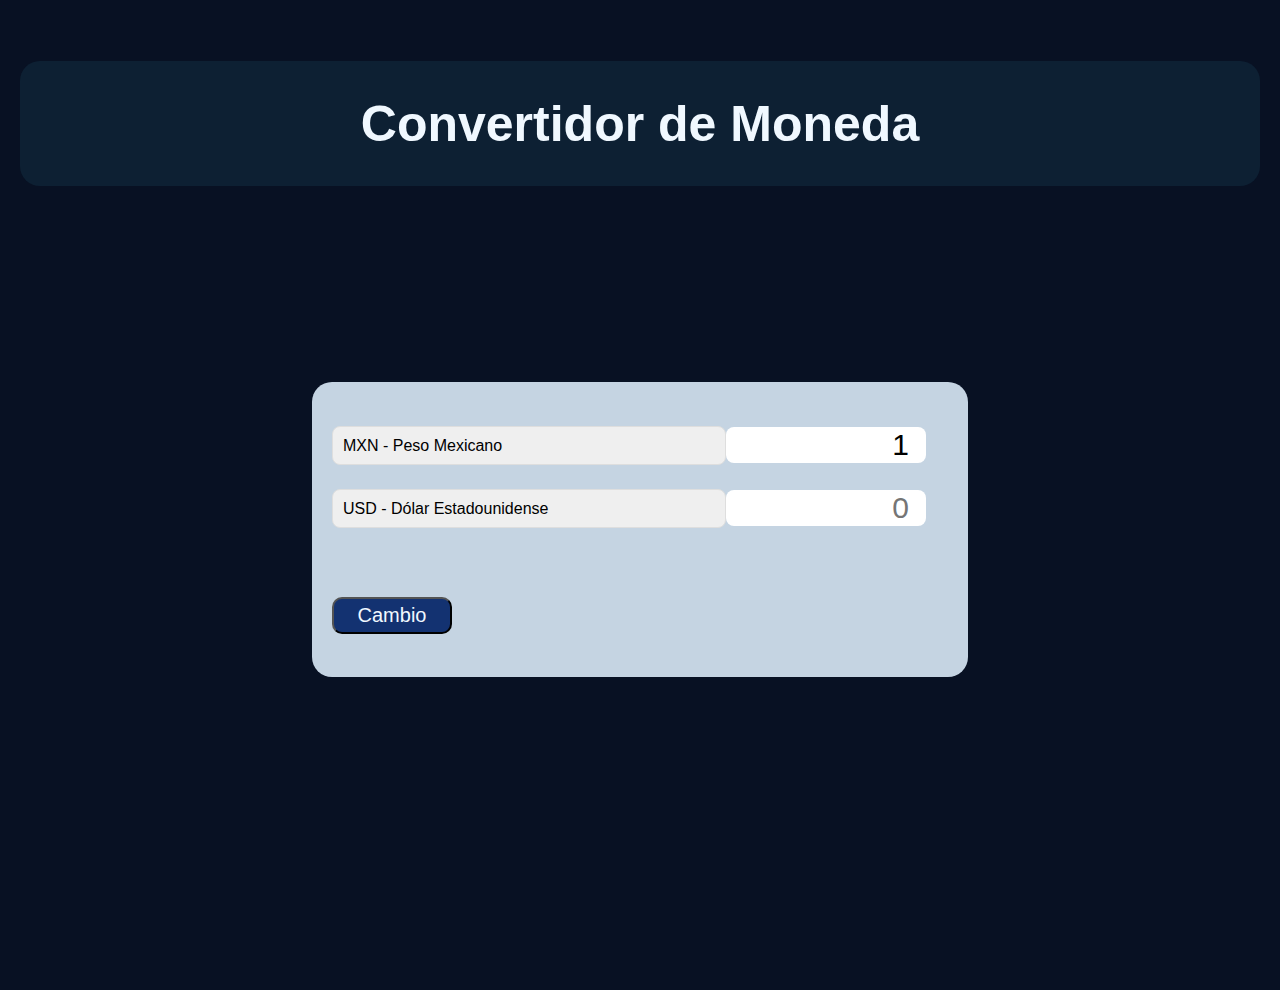
==== paginas/convertidor.html @ df8c7de7 "Update convertidor.html" ====
<!DOCTYPE html>
<html>
<head>
    <meta charset="UTF-8">
    <meta http-equiv="X-UA-Compatible" content="IE=edge">
    <meta name="viewport" content="width=device-width, initial-scale=1.0">
    <link rel="stylesheet" href="../css/style.css">
    <title>Conversor de moneda</title>
    <style>
        
        body{
            margin: -80px 0px 0px 0px;
        }
        
        .home {
            width: 100%;
            min-height: 12%;
            border-radius:20px;
        }
            
        .card .description {
            margin-top: 58px;
        }
        
        .moneda input {
             width: 200px;
            border-radius: 8px;
        }
        
        select{
            border-radius:8px;
        }
        
        /*
        .card {
            width: 890px;
        }
        */
        
        *{
            font-size:20px;
        }
        
        img{
            border-radius:8px;
        }
        
        /*.description img{
            width:300px;
        }
        */
        .FoP{
            width:170px;
        }
        
        @media screen and (max-width: 760px){
            body{
                /*margin-left: 0px;*/
                margin: 80px 18px 18px 18px;

                /*
                    Arriba  Derecha  Abajo  Izquierda

                 */
                height:65vh;
            }

            *{
                font-size:8px;
             }
            
            .ContssA{
                width:300px;
            }
            
            .home{
                width: 100%;
                min-height: 28%;
                border-radius:20px;
            }
            
            .container__card{
                margin-top: 50px;
            }
            
            .FoP{
                width:190px;
            }
            
            .moneda input {
                width: 100px;
                border-radius:8px;
            }
            
            select{
                width:168px;
                font-size:5px;
                border-radius:8px;
            }
            
            .card {
                width: 310px;
            }
            
            container{
                width:120px;
            }
            
            .cambio{
                font-size:9.2px;
            }
            
        }

    </style>
</head>
<body>

    <img src="img/icono.png" alt="" class="conversor-imagen">
    <section class="home" id="home">
        <div class="home-text container">
            <h1 class="home-title">Convertidor de Moneda</h1>
        </div>
    </section>
    <br><br><br><br><br><br>
    <div class="card">
        <div class="description">
            <br>
            <div class="container">
                <div class="moneda">
                    <select id="moneda-uno">
                        <option value="AED">AED - Dírham</option>
                        <option value="AFN">AFN - Afgani</option>
                        <option value="ALL">ALL - Lek</option>
                        <option value="AMD">AMD - Dram</option>
                        <option value="ANG">ANG - Florín Antillano</option>
                        <option value="AOA">AOA - Kuanza</option>
                        <option value="ARS">ARS - Peso Argentino</option>
                        <option value="AUD">AUD - Dólar Australiano</option>
                        <option value="AWG">AWG - Florín Arubeño</option>
                        <option value="AZN">AZN - Manat Azerbaiyano</option>
                        <option value="BAM">BAM - Marco Convertible de Bosnia y Herzegovina</option>
                        <option value="BBD">BBD - Dólar Barbadense</option>
                        <option value="BDT">BDT - Taka</option>
                        <option value="BGN">BGN - Leva Búlgara</option>
                        <option value="BHD">BHD - Dinar Bareiní</option>
                        <option value="BIF">BIF - Franco Burundés</option>
                        <option value="BMD">BMD - Dólar Bermudeño</option>
                        <option value="BND">BND - Dólar Bruneano</option>
                        <option value="BOB">BOB - Boliviano</option>
                        <option value="BRL">BRL - Real Brasileño</option>
                        <option value="BSD">BSD - Dólar Bahameño</option>
                        <option value="BTN">BTN - Gultrum</option>
                        <option value="BWP">BWP - Pula</option>
                        <option value="BYN">BYN - Rublo Bielorruso</option>
                        <option value="BZD">BZD - Dólar Beliceño</option>
                        <option value="CAD">CAD - Dólar Canadiense</option>
                        <option value="CDF">CDF - Franco Congoleño</option>
                        <option value="CHF">CHF - Franco Suizo</option>
                        <option value="CLP">CLP - Peso Chileno</option>
                        <option value="CNY">CNY - Yuan</option>
                        <option value="COP">COP - Peso Colombiano</option>
                        <option value="CRC">CRC - Colón Costarricense</option>
                        <option value="CUP">CUP - Peso Cubano</option>
                        <option value="CVE">CVE - Escudo de Cabo Verde</option>
                        <option value="CZK">CZK - Corona Checa</option>
                        <option value="DJF">DJF - Franco Yibutiano</option>
                        <option value="DKK">DKK - Corona Danesa</option>
                        <option value="DOP">DOP - Peso Dominicano</option>
                        <option value="DZD">DZD - Dinar Argelino</option>
                        <option value="EGP">EGP - Libra Egipcia</option>
                        <option value="ERN">ERN - Nakfa</option>
                        <option value="ETB">ETB - Bir</option>
                        <option value="EUR">EUR - Euro</option>
                        <option value="FJD">FJD - Dólar Fiyiano</option>
                        <option value="FKP">FKP - Libra malvinense</option>
                        <option value="FOK">FOK</option>
                        <option value="GBP">GBP - Libra Esterlina</option>
                        <option value="GEL">GEL - Lari</option>
                        <option value="GGP">GGP - Libra de Guernsey</option>
                        <option value="GHS">GHS - Cedi</option>
                        <option value="GIP">GIP - Libra Gibraltareña</option>
                        <option value="GMD">GMD - Dalasi</option>
                        <option value="GNF">GNF - Franco Guineano</option>
                        <option value="GTQ">GTQ - Quetzal Guatemalteco</option>
                        <option value="GYD">GYD - Dólar Guyanés</option>
                        <option value="HKD">HKD - Dólar Hongkoné</option>
                        <option value="HNL">HNL - Lempira Hondureño</option>
                        <option value="HRK">HRK - Kuna</option>
                        <option value="HTG">HTG - Gurde Haitiano</option>
                        <option value="HUF">HUF - Forinto Húngaro</option>
                        <option value="IDR">IDR - Rupia indonesia</option>
                        <option value="ILS">ILS - Nuevo Séquel Israelí</option>
                        <option value="IMP">IMP - Libra manesa</option>
                        <option value="INR">INR - Rupia India</option>
                        <option value="IQD">IQD - Dinar Iraquí</option>
                        <option value="IRR">IRR - Rial Iraní</option>
                        <option value="ISK">ISK - Corona Islandesa</option>
                        <option value="JEP">JEP - Libra de Jersey</option>
                        <option value="JMD">JMD - Dólar Jamaicano</option>
                        <option value="JOD">JOD - Dinar Jordano</option>
                        <option value="JPY">JPY - Yen</option>
                        <option value="KES">KES - Chelín Keniano</option>
                        <option value="KGS">KGS - Som kirguís</option>
                        <option value="KHR">KHR - Riel</option>
                        <option value="KID">KID</option>
                        <option value="KMF">KMF - Franco Comorense</option>
                        <option value="KRW">KRW - Won Surcoreano</option>
                        <option value="KWD">KWD - Dinar Kuwaití</option>
                        <option value="KYD">KYD - Dólar de las Islas Caimán</option>
                        <option value="KZT">KZT - Tenge kazajo</option>
                        <option value="LAK">LAK - Kip</option>
                        <option value="LBP">LBP - Libra Libanesa</option>
                        <option value="LKR">LKR - Rupia Esrilanquesa</option>
                        <option value="LRD">LRD - Dólar Liberiano</option>
                        <option value="LSL">LSL - Loti</option>
                        <option value="LYD">LYD - Dinar Libio</option>
                        <option value="MAD">MAD - Dírham Marroquí</option>
                        <option value="MDL">MDL - Leu Moldavo</option>
                        <option value="MGA">MGA - Ariar</option>
                        <option value="MKD">MKD - Dinar Macedonio</option>
                        <option value="MMK">MMK - Kyat birmano</option>
                        <option value="MNT">MNT - Tugrik mongol</option>
                        <option value="MOP">MOP - Pataca de Macao</option>
                        <option value="MRU">MRU - Uguiya</option>
                        <option value="MUR">MUR - Rupia Mauriciana</option>
                        <option value="MVR">MVR - Rufiya</option>
                        <option value="MWK">MWK - Kuacha Malauí</option>
                        <option value="MXN" selected>MXN - Peso Mexicano</option>
                        <option value="MYR">MYR - Ringit</option>
                        <option value="NAD">NAD - Dólar Namibio</option>
                        <option value="NGN">NGN - Naira</option>
                        <option value="NIO">NIO - Córdoba</option>
                        <option value="NOK">NOK - Corona Noruega</option>
                        <option value="NPR">NPR - Rupia Nepalí</option>
                        <option value="NZD">NZD - Dólar Neozelandés</option>
                        <option value="OMR">OMR - Rial Omaní</option>
                        <option value="PAB">PAB - Balboa Panameño</option>
                        <option value="PEN">PEN - Sol Peruano</option>
                        <option value="PGK">PGK - Kina</option>
                        <option value="PHP">PHP - Peso Filipino</option>
                        <option value="PKR">PKR - Rupia Pakistaní</option>
                        <option value="PLN">PLN - Esloti</option>
                        <option value="PYG">PYG - Guaraní Paraguayo</option>
                        <option value="QAR">QAR - Riyal Catarí</option>
                        <option value="RON">RON - Leu Rumano</option>
                        <option value="RSD">RSD - Dinar Serbio</option>
                        <option value="RUB">RUB - Rublo Ruso</option>
                        <option value="RWF">RWF - Franco Ruandés</option>
                        <option value="SAR">SAR - Riyal Saudí</option>
                        <option value="SBD">SBD - Dólar de las Islas Salomón</option>
                        <option value="SCR">SCR - Rupia de Seychelles</option>
                        <option value="SDG">SDG - Libra Sudanesa</option>
                        <option value="SEK">SEK - Corona Sueca</option>
                        <option value="SGD">SGD - Dólar de Singapur</option>
                        <option value="SHP">SHP - Libra de Santa Helena</option>
                        <option value="SLE">SLE</option>
                        <option value="SLL">SLL - Leone</option>
                        <option value="SOS">SOS - Chelín somalí</option>
                        <option value="SRD">SRD - Dólar Surinamés</option>
                        <option value="SSP">SSP - Libra Sursudanesa</option>
                        <option value="STN">STN - Dobra Santotomense</option>
                        <option value="SYP">SYP - Dólar de las Islas Salomón</option>
                        <option value="SZL">SZL - Lilangeni</option>
                        <option value="THB">THB - Bat</option>
                        <option value="TJS">TJS - Somoni Tayiko</option>
                        <option value="TMT">TMT - Manat Turcomano</option>
                        <option value="TND">TND - Dinar Tunecino</option>
                        <option value="TOP">TOP - Dinar Kuwaití</option>
                        <option value="TRY">TRY - Türk lirası</option>
                        <option value="TTD">TTD - Dólar de Trinidad y Tobago</option>
                        <option value="TVD">TVD - Dólar Tuvaluano</option>
                        <option value="TWD">TWD - Nuevo Dólar Taiwanés</option>
                        <option value="TZS">TZS - Chelín Tanzano</option>
                        <option value="UAH">UAH - Grivn</option>
                        <option value="UGX">UGX - Chelín Ugandés</option>
                        <option value="USD">USD - Dólar Estadounidense</option>
                        <option value="UYU">UYU - Peso Uruguayo</option>
                        <option value="UZS">UZS - Sum</option>
                        <option value="VES">VES - Bolívar</option>
                        <option value="VND">VND - Dong</option>
                        <option value="VUV">VUV - Vatu</option>
                        <option value="WST">WST - Tālā</option>
                        <option value="XAF">XAF - Franco CFA de África Central</option>
                        <option value="XCD">XCD - Dólar del Caribe Oriental</option>
                        <option value="XDR">XDR - Derechos Especiales de Giro</option>
                        <option value="XOF">XOF - Franco CFA de África Occidental</option>
                        <option value="XPF">XPF - Franco CFP</option>
                        <option value="YER">YER - Rial yemení</option>
                        <option value="ZAR">ZAR - Rand</option>
                        <option value="ZMW">ZMW - Kwacha Zambiano</option>
                        <option value="ZWL">ZWL - Dólar Zimbabuense</option>
                    </select>
        
                    <input 
                    type="number" 
                    id="cantidad-uno" 
                    placeholder="0"  
                    value="1"
                    >
        
                </div>
                <br>
                <div class="moneda">
                    <select id="moneda-dos">
                        <option value="AED">AED - Dírham</option>
                        <option value="AFN">AFN - Afgani</option>
                        <option value="ALL">ALL - Lek</option>
                        <option value="AMD">AMD - Dram</option>
                        <option value="ANG">ANG - Florín Antillano</option>
                        <option value="AOA">AOA - Kuanza</option>
                        <option value="ARS">ARS - Peso Argentino</option>
                        <option value="AUD">AUD - Dólar Australiano</option>
                        <option value="AWG">AWG - Florín Arubeño</option>
                        <option value="AZN">AZN - Manat Azerbaiyano</option>
                        <option value="BAM">BAM - Marco Convertible de Bosnia y Herzegovina</option>
                        <option value="BBD">BBD - Dólar Barbadense</option>
                        <option value="BDT">BDT - Taka</option>
                        <option value="BGN">BGN - Leva Búlgara</option>
                        <option value="BHD">BHD - Dinar Bareiní</option>
                        <option value="BIF">BIF - Franco Burundés</option>
                        <option value="BMD">BMD - Dólar Bermudeño</option>
                        <option value="BND">BND - Dólar Bruneano</option>
                        <option value="BOB">BOB - Boliviano</option>
                        <option value="BRL">BRL - Real Brasileño</option>
                        <option value="BSD">BSD - Dólar Bahameño</option>
                        <option value="BTN">BTN - Gultrum</option>
                        <option value="BWP">BWP - Pula</option>
                        <option value="BYN">BYN - Rublo Bielorruso</option>
                        <option value="BZD">BZD - Dólar Beliceño</option>
                        <option value="CAD">CAD - Dólar Canadiense</option>
                        <option value="CDF">CDF - Franco Congoleño</option>
                        <option value="CHF">CHF - Franco Suizo</option>
                        <option value="CLP">CLP - Peso Chileno</option>
                        <option value="CNY">CNY - Yuan</option>
                        <option value="COP">COP - Peso Colombiano</option>
                        <option value="CRC">CRC - Colón Costarricense</option>
                        <option value="CUP">CUP - Peso Cubano</option>
                        <option value="CVE">CVE - Escudo de Cabo Verde</option>
                        <option value="CZK">CZK - Corona Checa</option>
                        <option value="DJF">DJF - Franco Yibutiano</option>
                        <option value="DKK">DKK - Corona Danesa</option>
                        <option value="DOP">DOP - Peso Dominicano</option>
                        <option value="DZD">DZD - Dinar Argelino</option>
                        <option value="EGP">EGP - Libra Egipcia</option>
                        <option value="ERN">ERN - Nakfa</option>
                        <option value="ETB">ETB - Bir</option>
                        <option value="EUR">EUR - Euro</option>
                        <option value="FJD">FJD - Dólar Fiyiano</option>
                        <option value="FKP">FKP - Libra malvinense</option>
                        <option value="FOK">FOK</option>
                        <option value="GBP">GBP - Libra Esterlina</option>
                        <option value="GEL">GEL - Lari</option>
                        <option value="GGP">GGP - Libra de Guernsey</option>
                        <option value="GHS">GHS - Cedi</option>
                        <option value="GIP">GIP - Libra Gibraltareña</option>
                        <option value="GMD">GMD - Dalasi</option>
                        <option value="GNF">GNF - Franco Guineano</option>
                        <option value="GTQ">GTQ - Quetzal Guatemalteco</option>
                        <option value="GYD">GYD - Dólar Guyanés</option>
                        <option value="HKD">HKD - Dólar Hongkoné</option>
                        <option value="HNL">HNL - Lempira Hondureño</option>
                        <option value="HRK">HRK - Kuna</option>
                        <option value="HTG">HTG - Gurde Haitiano</option>
                        <option value="HUF">HUF - Forinto Húngaro</option>
                        <option value="IDR">IDR - Rupia indonesia</option>
                        <option value="ILS">ILS - Nuevo Séquel Israelí</option>
                        <option value="IMP">IMP - Libra manesa</option>
                        <option value="INR">INR - Rupia India</option>
                        <option value="IQD">IQD - Dinar Iraquí</option>
                        <option value="IRR">IRR - Rial Iraní</option>
                        <option value="ISK">ISK - Corona Islandesa</option>
                        <option value="JEP">JEP - Libra de Jersey</option>
                        <option value="JMD">JMD - Dólar Jamaicano</option>
                        <option value="JOD">JOD - Dinar Jordano</option>
                        <option value="JPY">JPY - Yen</option>
                        <option value="KES">KES - Chelín Keniano</option>
                        <option value="KGS">KGS - Som kirguís</option>
                        <option value="KHR">KHR - Riel</option>
                        <option value="KID">KID</option>
                        <option value="KMF">KMF - Franco Comorense</option>
                        <option value="KRW">KRW - Won Surcoreano</option>
                        <option value="KWD">KWD - Dinar Kuwaití</option>
                        <option value="KYD">KYD - Dólar de las Islas Caimán</option>
                        <option value="KZT">KZT - Tenge kazajo</option>
                        <option value="LAK">LAK - Kip</option>
                        <option value="LBP">LBP - Libra Libanesa</option>
                        <option value="LKR">LKR - Rupia Esrilanquesa</option>
                        <option value="LRD">LRD - Dólar Liberiano</option>
                        <option value="LSL">LSL - Loti</option>
                        <option value="LYD">LYD - Dinar Libio</option>
                        <option value="MAD">MAD - Dírham Marroquí</option>
                        <option value="MDL">MDL - Leu Moldavo</option>
                        <option value="MGA">MGA - Ariar</option>
                        <option value="MKD">MKD - Dinar Macedonio</option>
                        <option value="MMK">MMK - Kyat birmano</option>
                        <option value="MNT">MNT - Tugrik mongol</option>
                        <option value="MOP">MOP - Pataca de Macao</option>
                        <option value="MRU">MRU - Uguiya</option>
                        <option value="MUR">MUR - Rupia Mauriciana</option>
                        <option value="MVR">MVR - Rufiya</option>
                        <option value="MWK">MWK - Kuacha Malauí</option>
                        <option value="MXN">MXN - Peso Mexicano</option>
                        <option value="MYR">MYR - Ringit</option>
                        <option value="NAD">NAD - Dólar Namibio</option>
                        <option value="NGN">NGN - Naira</option>
                        <option value="NIO">NIO - Córdoba</option>
                        <option value="NOK">NOK - Corona Noruega</option>
                        <option value="NPR">NPR - Rupia Nepalí</option>
                        <option value="NZD">NZD - Dólar Neozelandés</option>
                        <option value="OMR">OMR - Rial Omaní</option>
                        <option value="PAB">PAB - Balboa Panameño</option>
                        <option value="PEN">PEN - Sol Peruano</option>
                        <option value="PGK">PGK - Kina</option>
                        <option value="PHP">PHP - Peso Filipino</option>
                        <option value="PKR">PKR - Rupia Pakistaní</option>
                        <option value="PLN">PLN - Esloti</option>
                        <option value="PYG">PYG - Guaraní Paraguayo</option>
                        <option value="QAR">QAR - Riyal Catarí</option>
                        <option value="RON">RON - Leu Rumano</option>
                        <option value="RSD">RSD - Dinar Serbio</option>
                        <option value="RUB">RUB - Rublo Ruso</option>
                        <option value="RWF">RWF - Franco Ruandés</option>
                        <option value="SAR">SAR - Riyal Saudí</option>
                        <option value="SBD">SBD - Dólar de las Islas Salomón</option>
                        <option value="SCR">SCR - Rupia de Seychelles</option>
                        <option value="SDG">SDG - Libra Sudanesa</option>
                        <option value="SEK">SEK - Corona Sueca</option>
                        <option value="SGD">SGD - Dólar de Singapur</option>
                        <option value="SHP">SHP - Libra de Santa Helena</option>
                        <option value="SLE">SLE</option>
                        <option value="SLL">SLL - Leone</option>
                        <option value="SOS">SOS - Chelín somalí</option>
                        <option value="SRD">SRD - Dólar Surinamés</option>
                        <option value="SSP">SSP - Libra Sursudanesa</option>
                        <option value="STN">STN - Dobra Santotomense</option>
                        <option value="SYP">SYP - Dólar de las Islas Salomón</option>
                        <option value="SZL">SZL - Lilangeni</option>
                        <option value="THB">THB - Bat</option>
                        <option value="TJS">TJS - Somoni Tayiko</option>
                        <option value="TMT">TMT - Manat Turcomano</option>
                        <option value="TND">TND - Dinar Tunecino</option>
                        <option value="TOP">TOP - Dinar Kuwaití</option>
                        <option value="TRY">TRY - Türk lirası</option>
                        <option value="TTD">TTD - Dólar de Trinidad y Tobago</option>
                        <option value="TVD">TVD - Dólar Tuvaluano</option>
                        <option value="TWD">TWD - Nuevo Dólar Taiwanés</option>
                        <option value="TZS">TZS - Chelín Tanzano</option>
                        <option value="UAH">UAH - Grivn</option>
                        <option value="UGX">UGX - Chelín Ugandés</option>
                        <option value="USD" selected>USD - Dólar Estadounidense</option>
                        <option value="UYU">UYU - Peso Uruguayo</option>
                        <option value="UZS">UZS - Sum</option>
                        <option value="VES">VES - Bolívar</option>
                        <option value="VND">VND - Dong</option>
                        <option value="VUV">VUV - Vatu</option>
                        <option value="WST">WST - Tālā</option>
                        <option value="XAF">XAF - Franco CFA de África Central</option>
                        <option value="XCD">XCD - Dólar del Caribe Oriental</option>
                        <option value="XDR">XDR - Derechos Especiales de Giro</option>
                        <option value="XOF">XOF - Franco CFA de África Occidental</option>
                        <option value="XPF">XPF - Franco CFP</option>
                        <option value="YER">YER - Rial yemení</option>
                        <option value="ZAR">ZAR - Rand</option>
                        <option value="ZMW">ZMW - Kwacha Zambiano</option>
                        <option value="ZWL">ZWL - Dólar Zimbabuense</option>
        
                    </select>
        
                    <input 
                    type="number" 
                    id="cantidad-dos" 
                    placeholder="0"  
                    >
                </div>
                <br><br><br>
                <div class="taza-cambio-container">
                    <button class="btn" id="taza">Cambio</button>
                    <div class="cambio" id="cambio"></div>
                </div>
                <br>
            </div>
        </div>
        <br><br><br><br>
        <script src="../script.js/script.js"></script>
    </div>
    </footer>
    


</body>
</html>
---- css/style.css ----
:root {
    --primary-color: #f5ce52;
    --container-color: #0d2033;
    --second-color: #fd8f44;
    --text-color: #172317;
    --bg-color: #fff;
}

*{
    box-sizing: border-box;
}

body{
    font-family: Arial, Helvetica, sans-serif;
    background: #081123;
    display: flex;
    flex-direction: column;
    align-items: center;
    justify-content: center;
    height: 110vh;
    margin: 0;
    padding: 20px;
}

.titulo{
    width:40%;
    height:10%;
    padding:3;
    border-radius:10px 10px 10px 10px;
    background:black;
    color:white;
    text-align:center;
}


.card{
    width: 656px;
    margin: 10x;
}
.card .description{
    background: rgb(197, 212, 226);
    margin-top: -10px;
    padding: 20px;
    border-radius: 20px 20px 20px 20px;
}

h1{
    color: aliceblue;
}

p {
    text-align: center;
}

.btn{
    width: 120px;
    color: aliceblue;
    background: #133271;
    cursor: pointer;
    border-radius: 10px;
    font-size: 20px;
    padding: 5px 12px;
}

.conversor-imagen{
    width: 150px;
}

.moneda{
    width: 20px;
    height: 40px;
    padding: 20px 0;
    display: flex;
    align-items: center;
    justify-content: space-between;
}

.moneda select{
    padding: 10px 20px 10px 10px;
    border: 1px solid #dedede;
    font-size: 16px;
    -moz-appearance: none;
    -webkit-appearance: none;
    appearance: none;
}

.moneda input {
    border: 0;
    font-size: 30px;
    text-align: right;
}

.taza-cambio-container{
    display: flex;
    align-items: center;
    justify-content: space-between;
}

.cambio{
    color: #262F40;
    font-size: 28px;
    padding: 0 30px;
    font-weight: 600;
}

select:focus, input:focus, button:focus{
    outline: 0;
}

@media (max-width:600px) {
    .moneda input{
        width: 200px;
    }
    
}

.home{
    width: 1500px;
    min-height: 45%;
    background: var(--container-color);
    display: grid;
    justify-content: center;
    align-items: center;
}
.home-text{
    color: var(--bg-color);
    text-align: center;
}
.home-title{
    font-size: 2.5rem;
}
.home-subtitle{
    font-size: 1rem;
    font-weight: 400;
}
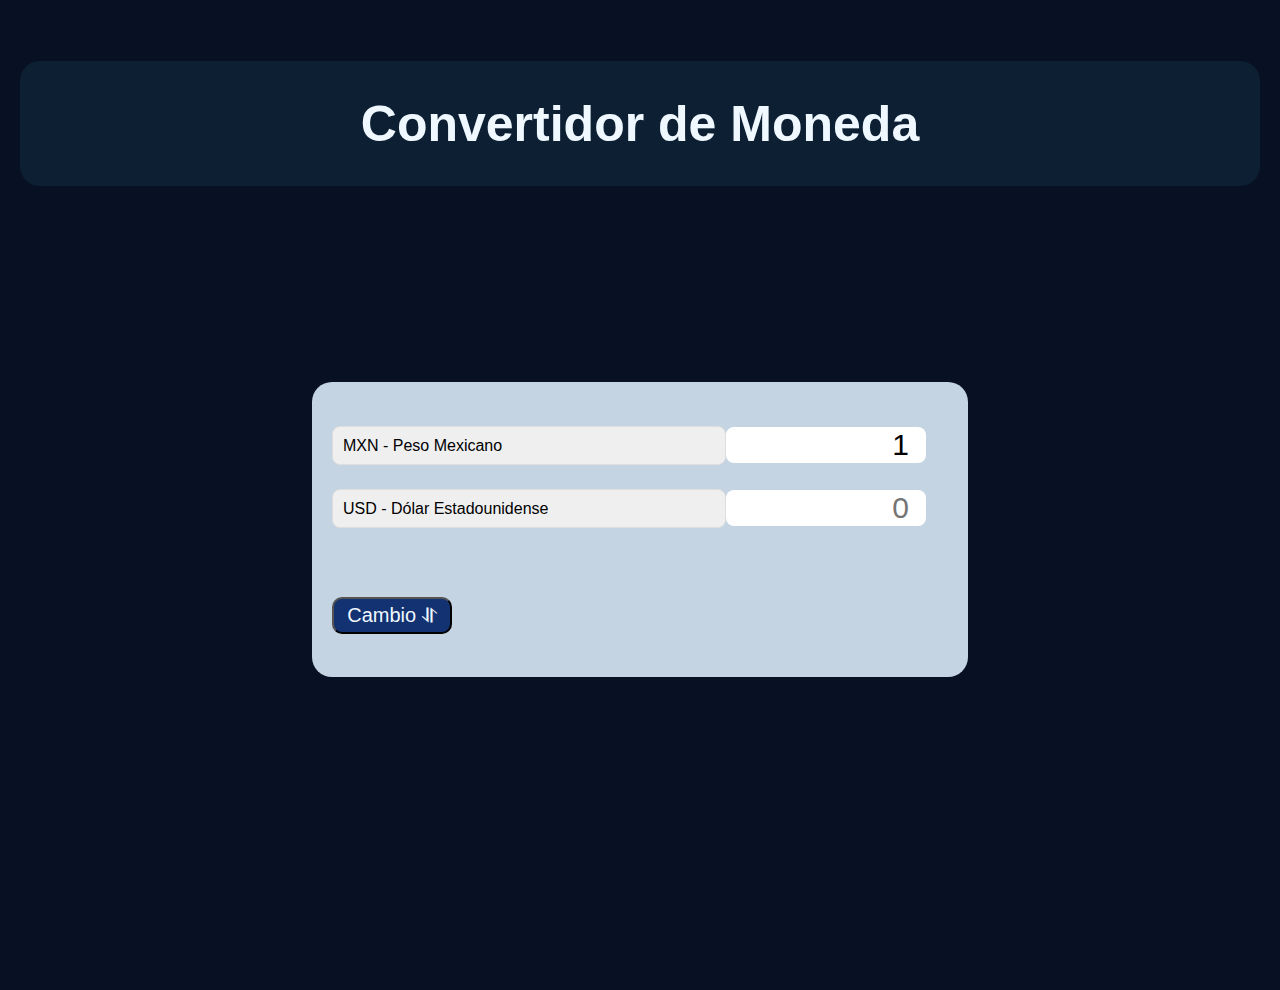
==== commit 70d27952: "Update convertidor.html" ====
--- a/paginas/convertidor.html
+++ b/paginas/convertidor.html
@@ -90,6 +90,7 @@
             .moneda input {
                 width: 100px;
                 border-radius:8px;
+                font-size:22px;
             }
             
             select{
@@ -98,6 +99,10 @@
                 border-radius:8px;
             }
             
+            .moneda select{
+                font-size: 8px;
+            }
+            
             .card {
                 width: 310px;
             }
@@ -108,6 +113,10 @@
             
             .cambio{
                 font-size:9.2px;
+            }
+            
+            .btn {
+                font-size: 13px;
             }
             
         }
@@ -475,7 +484,7 @@
                 </div>
                 <br><br><br>
                 <div class="taza-cambio-container">
-                    <button class="btn" id="taza">Cambio</button>
+                    <button class="btn" id="taza">Cambio ⥯</button>
                     <div class="cambio" id="cambio"></div>
                 </div>
                 <br>
